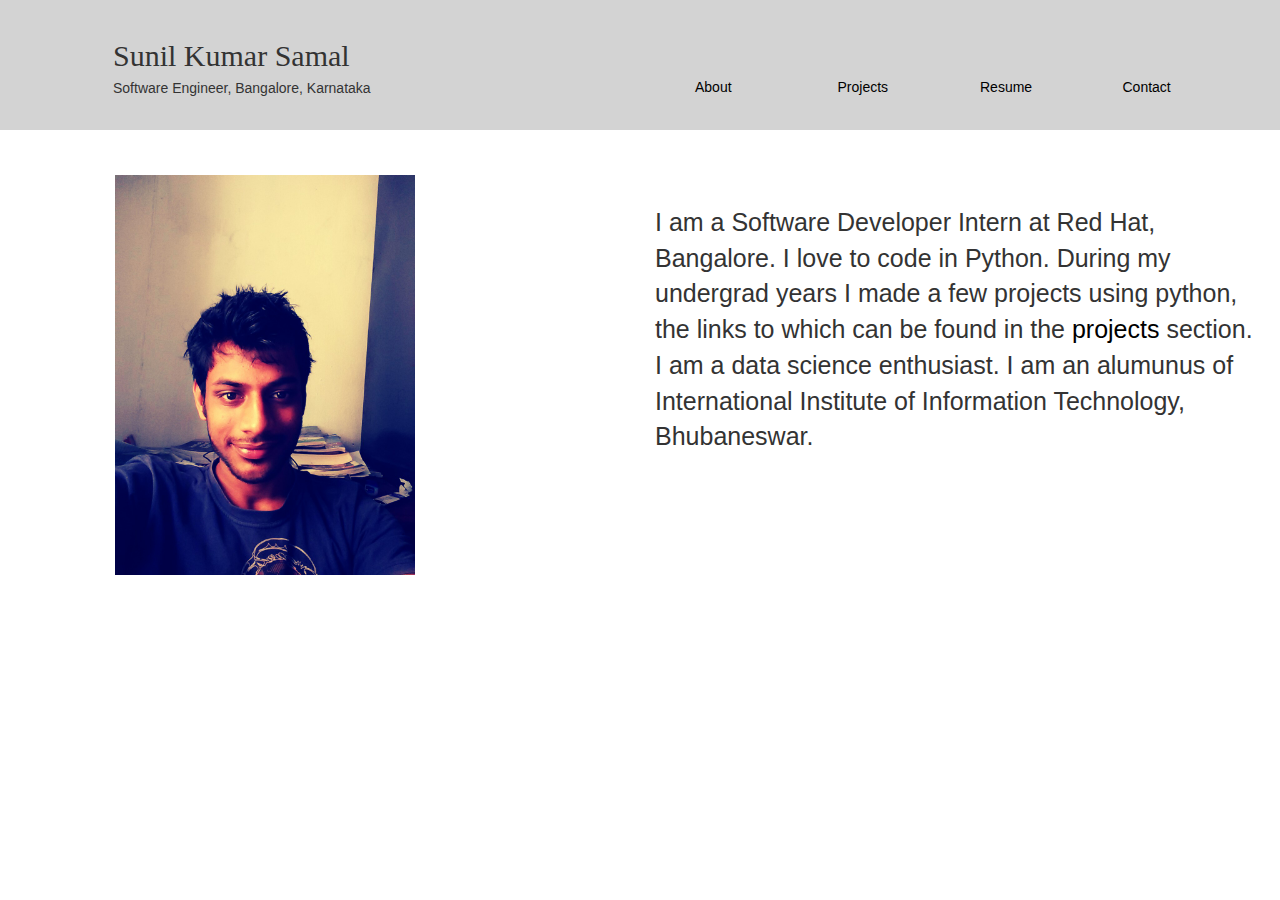
==== index.html @ 2d15e745 "Added the introduction page" ====
<!DOCTYPE html>
<html>
    <head>
        <link rel="stylesheet" href="https://maxcdn.bootstrapcdn.com/bootstrap/3.3.7/css/bootstrap.min.css">
        <link rel="stylesheet" href="index.css">
        <title>
            My personal website
        </title>
    </head>
    <body>
        <div class="header">
            <div class="nav-bar">
                <div class="col-md-6 col-xs-6 col-lg-6 col-sm-6 intro">
                    <div id="name">Sunil Kumar Samal</div>
                    <div id="desg">Software Engineer, Bangalore, Karnataka</div>
                </div>
                
                <div class="col-md-6 col-xs-6 col-lg-6 col-sm-6 contents">
                    <ul>
                        <li><a href="index.html">About</a></li>
                        <li><a href="">Projects</a></li>
                        <li><a href="">Resume</a></li>
                        <li><a href="">Contact</a></li>
                    </ul>
                </div>
            </div>
            <div >
                <div id="" class=" profilepic col-md-6 col-xs-6 col-lg-6 col-sm-6 ">
                    <img src="pics/mypic.jpg" alt="profile pic" style="width:300px;">
                </div>
                <div class="col-md-6 col-xs-6 col-lg-6 col-sm-6 about">
                    <span> 
                        I am a Software Developer Intern at Red Hat, Bangalore. I love to code in
                        Python. During my undergrad years I made a few projects using python, the links to which
                        can be found in the <a href="">projects</a> section. I am a data science enthusiast. I am an alumunus of 
                        International Institute of Information Technology, Bhubaneswar.
                    </span>
                </div>
            </div>
        </div>
    </body>
</html>
---- index.css ----
.intro {
   margin-top: 35px;
}

#name {
    font-family: Palatino; 
    font-size: 30px;
    padding-left:98px
}

#desg {
    padding-left: 98px;
}

.contents {
   margin-top: 77px;
}
.nav-bar{
    height: 130px;
    background-color: lightgrey;
    width: 100%;
}

li {
    display: inline;
    float: left;
    width: 25%;
}

li a:hover {
    color: white;
    text-decoration: none;
}

a {
    color: black;
    text-decoration: none;
}

ul {
    width: 100%;
}

.profilepic {
    padding-top: 45px;
    padding-left: 115px;
}

.about {
    padding-top: 75px;
    font-size: 25px;
    
}
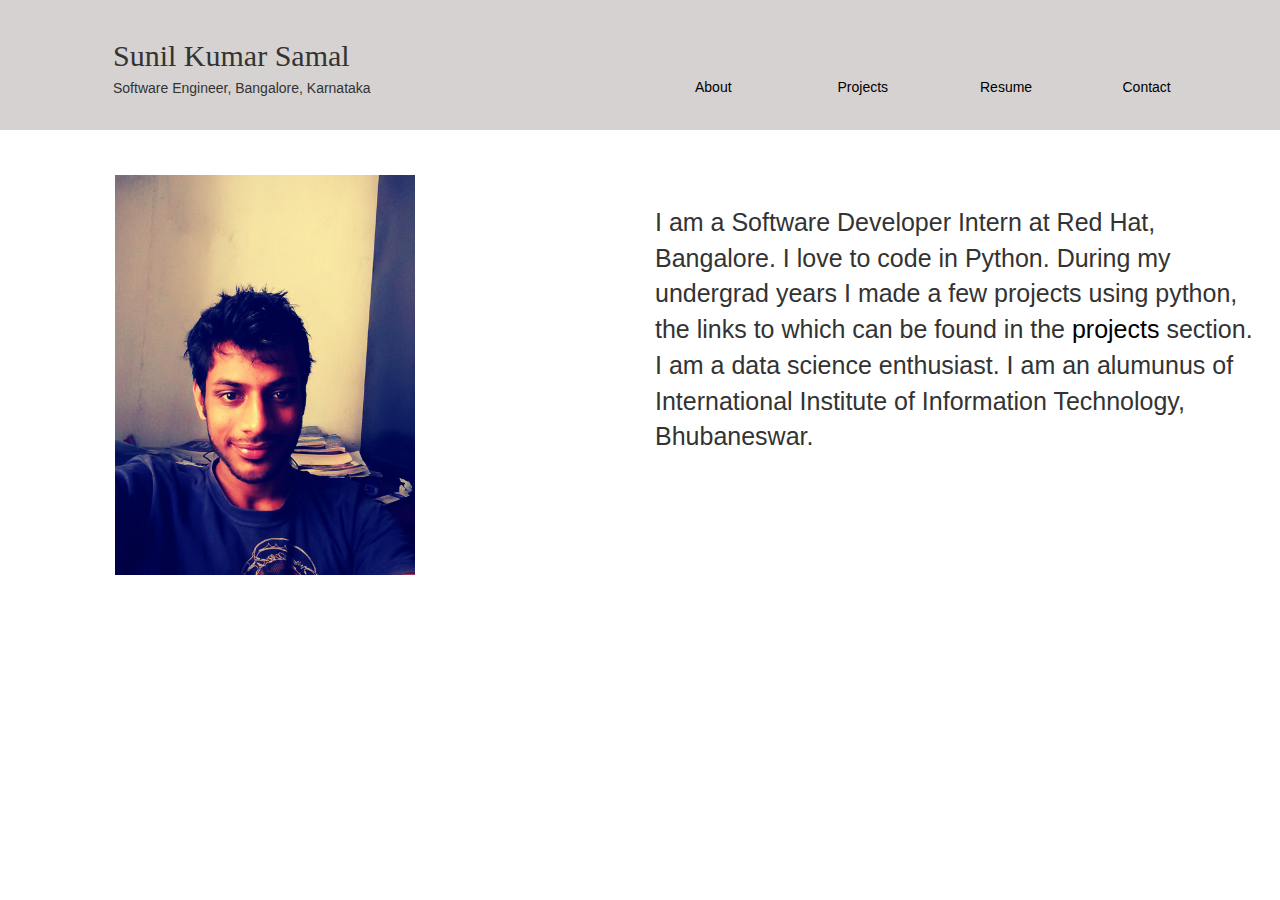
==== commit 71adb159: "Added contact page" ====
--- a/index.html
+++ b/index.html
@@ -20,7 +20,7 @@
                         <li><a href="index.html">About</a></li>
                         <li><a href="">Projects</a></li>
                         <li><a href="">Resume</a></li>
-                        <li><a href="">Contact</a></li>
+                        <li><a href="contact.html">Contact</a></li>
                     </ul>
                 </div>
             </div>
--- a/index.css
+++ b/index.css
@@ -17,7 +17,7 @@
 }
 .nav-bar{
     height: 130px;
-    background-color: lightgrey;
+    background-color:#D5D2D1  ;
     width: 100%;
 }
 
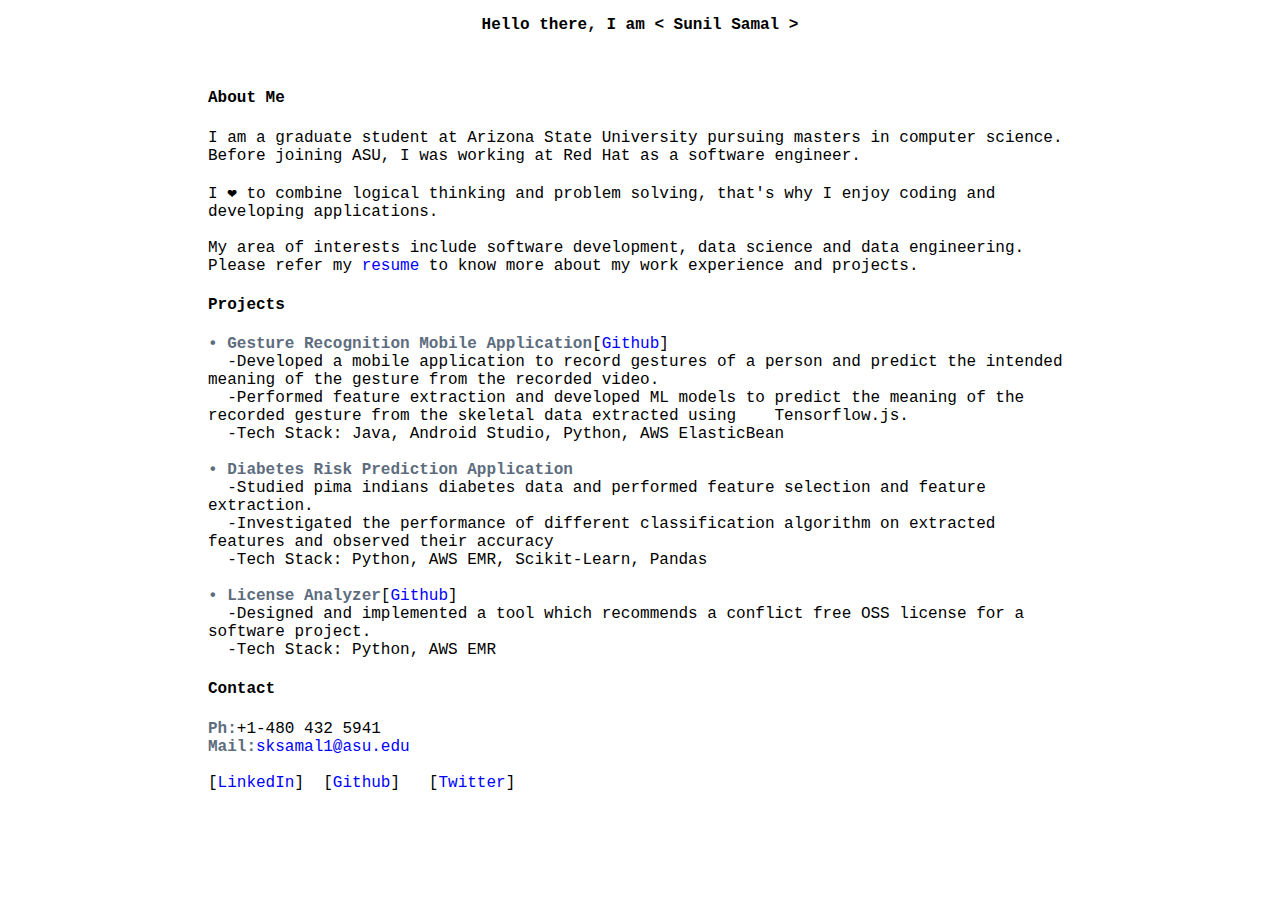
==== commit c0339612: "changed to new design" ====
--- a/index.html
+++ b/index.html
@@ -1,42 +1,65 @@
 <!DOCTYPE html>
 <html>
-    <head>
-        <link rel="stylesheet" href="https://maxcdn.bootstrapcdn.com/bootstrap/3.3.7/css/bootstrap.min.css">
-        <link rel="stylesheet" href="index.css">
-        <title>
-            My personal website
-        </title>
-    </head>
-    <body>
-        <div class="header">
-            <div class="nav-bar">
-                <div class="col-md-6 col-xs-6 col-lg-6 col-sm-6 intro">
-                    <div id="name">Sunil Kumar Samal</div>
-                    <div id="desg">Software Engineer, Bangalore, Karnataka</div>
-                </div>
-                
-                <div class="col-md-6 col-xs-6 col-lg-6 col-sm-6 contents">
-                    <ul>
-                        <li><a href="index.html">About</a></li>
-                        <li><a href="">Projects</a></li>
-                        <li><a href="">Resume</a></li>
-                        <li><a href="contact.html">Contact</a></li>
-                    </ul>
-                </div>
-            </div>
-            <div >
-                <div id="" class=" profilepic col-md-6 col-xs-6 col-lg-6 col-sm-6 ">
-                    <img src="pics/mypic.jpg" alt="profile pic" style="width:300px;">
-                </div>
-                <div class="col-md-6 col-xs-6 col-lg-6 col-sm-6 about">
-                    <span> 
-                        I am a Software Developer Intern at Red Hat, Bangalore. I love to code in
-                        Python. During my undergrad years I made a few projects using python, the links to which
-                        can be found in the <a href="">projects</a> section. I am a data science enthusiast. I am an alumunus of 
-                        International Institute of Information Technology, Bhubaneswar.
-                    </span>
-                </div>
-            </div>
+
+<head>
+    <meta charset="utf-8">
+    <title>Sunil Samal</title>
+    <meta name="author" content="Sunil Samal">
+    <meta name="description" content="Sunil Samal's personal website.">
+    <link rel="stylesheet" href="index.css">
+</head>
+
+<body id="ps" style='font-family: Courier New, Courier, monospace'  >
+    <div>
+        <div>
+            <p style="text-align: center;"><b>Hello there, I am < Sunil Samal ></b></p>
+            <br>
+            <h4 style="text-align: left;">
+                <b>About Me</b>
+            </h4>
+            <p>
+                I am a graduate student at Arizona State University pursuing masters in computer science. Before joining ASU, I was working at Red Hat
+                as a software engineer. <br><br>
+                I &#10084; to combine logical thinking and problem solving, that's why I enjoy coding and developing applications.<br><br>
+                My area of interests include software development, data science and data engineering. Please refer my <a href="https://drive.google.com/file/d/1IqMapABSJ_Jc1raNvZzS8mdRi735gzAh/view?usp=sharing" style="color: blue;">resume</a> to know more
+                about my work experience and projects.
+            </p>
         </div>
-    </body>
+        <div>
+            <h4>
+                <b>Projects</b>
+            </h4>
+                <b><span style="color: #5D6D7E;">&#8226; Gesture Recognition Mobile Application</span></b>[<a href="https://github.com/roongtarohit/GestureRecognition" style="color: blue;">Github</a>]<br>
+                    &nbsp;&nbsp;-Developed a mobile application to record gestures of a person and predict the intended meaning of the 
+                    gesture from the recorded video.<br>
+                    &nbsp;&nbsp;-Performed feature extraction and developed ML models to predict the meaning of the recorded gesture
+                    from the skeletal data extracted using &nbsp;&nbsp;&nbsp;Tensorflow.js.<br>
+                    &nbsp;&nbsp;-Tech Stack: Java, Android Studio, Python, AWS ElasticBean<br>
+                <br>
+                <b><span style="color: #5D6D7E;">&#8226; Diabetes Risk Prediction Application</span></b><br>
+                    &nbsp;&nbsp;-Studied pima indians diabetes data and performed feature selection and feature extraction.<br>
+                    &nbsp;&nbsp;-Investigated the performance of different classification algorithm​ ​on extracted features and observed their
+                    accuracy <br>
+                    &nbsp;&nbsp;-Tech Stack: Python, AWS EMR, Scikit-Learn, Pandas<br>
+                <br>
+                <b><span style="color: #5D6D7E;">&#8226; License Analyzer</span></b>[<a href="https://github.com/fabric8-analytics/fabric8-analytics-license-analysis" style="color: blue;">Github</a>]<br>
+                    &nbsp;&nbsp;-Designed and implemented a tool which recommends a conflict free OSS license for a software project.<br>
+                    &nbsp;&nbsp;-Tech Stack: Python, AWS EMR
+        </div>
+        <div>
+            <h4>
+                Contact
+            </h4>
+            <b><span style="color: #5D6D7E;">Ph:</span></b>+1-480 432 5941<br>
+            <b><span style="color: #5D6D7E;">Mail:</span></b><a href="mailto:sksamal1@asu.edu" style="color: blue;">sksamal1@asu.edu</a><br><br>
+            [<a href="https://www.linkedin.com/in/sunil-kumar-samal/" style="color: blue;">LinkedIn</a>]&nbsp;&nbsp;[<a href="https://github.com/sunilk747" style="color: blue;">Github</a>]
+            &nbsp;&nbsp;[<a href="https://twitter.com/_sunsam" style="color: blue;">Twitter</a>]<br><br>
+
+
+        </div>
+
+    </div>
+
+</body>
+
 </html>--- a/index.css
+++ b/index.css
@@ -50,4 +50,9 @@
     padding-top: 75px;
     font-size: 25px;
     
+}
+
+#ps {
+    padding-left: 200px;
+    padding-right: 200px;
 }